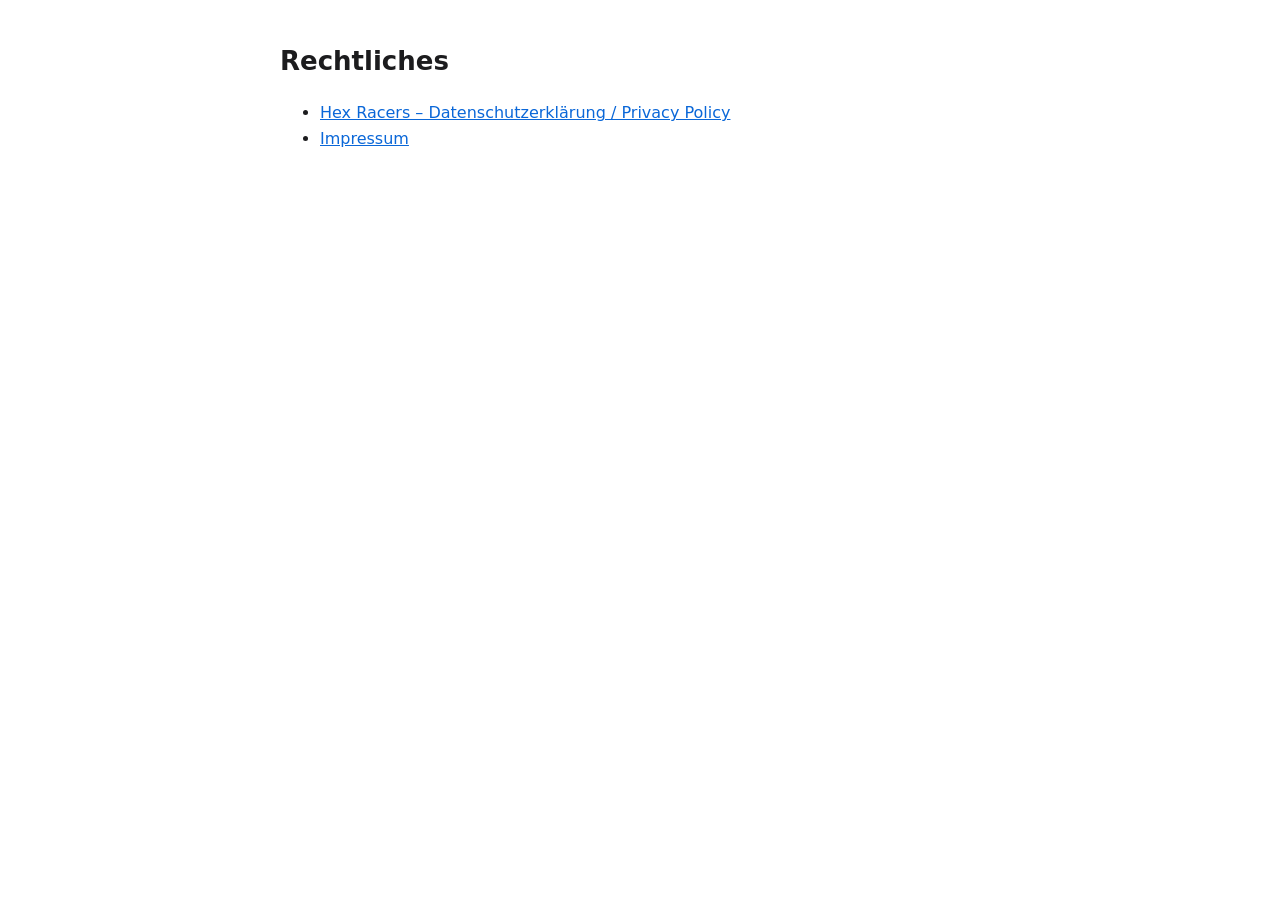
==== index.html @ a7eb0512 "Add files via upload" ====
<!doctype html><html lang="de"><head><meta charset="utf-8"><meta name="viewport" content="width=device-width,initial-scale=1"><title>Rechtliches</title><link rel="stylesheet" href="style.css"></head><body>
<h1>Rechtliches</h1>
<ul><li><a href="hexracers/datenschutz.html">Hex Racers – Datenschutzerklärung / Privacy Policy</a></li>
<li><a href="impressum.html">Impressum</a></li></ul>
</body></html>
---- style.css ----
body{font:16px/1.6 -apple-system,system-ui,Segoe UI,Roboto,sans-serif;max-width:720px;margin:0 auto;padding:24px 16px;color:#1c1c1e;background:#fff}
h1{font-size:26px}h2{font-size:19px;margin-top:28px}a{color:#0a67d8}
nav{font-size:14px;margin-bottom:20px}.note{background:#fff7e0;border:1px solid #f0d27a;padding:10px 14px;border-radius:10px;font-size:14px}
@media(prefers-color-scheme:dark){body{background:#111;color:#eee}a{color:#6cb2ff}.note{background:#3a3217;border-color:#7a6a2a}}
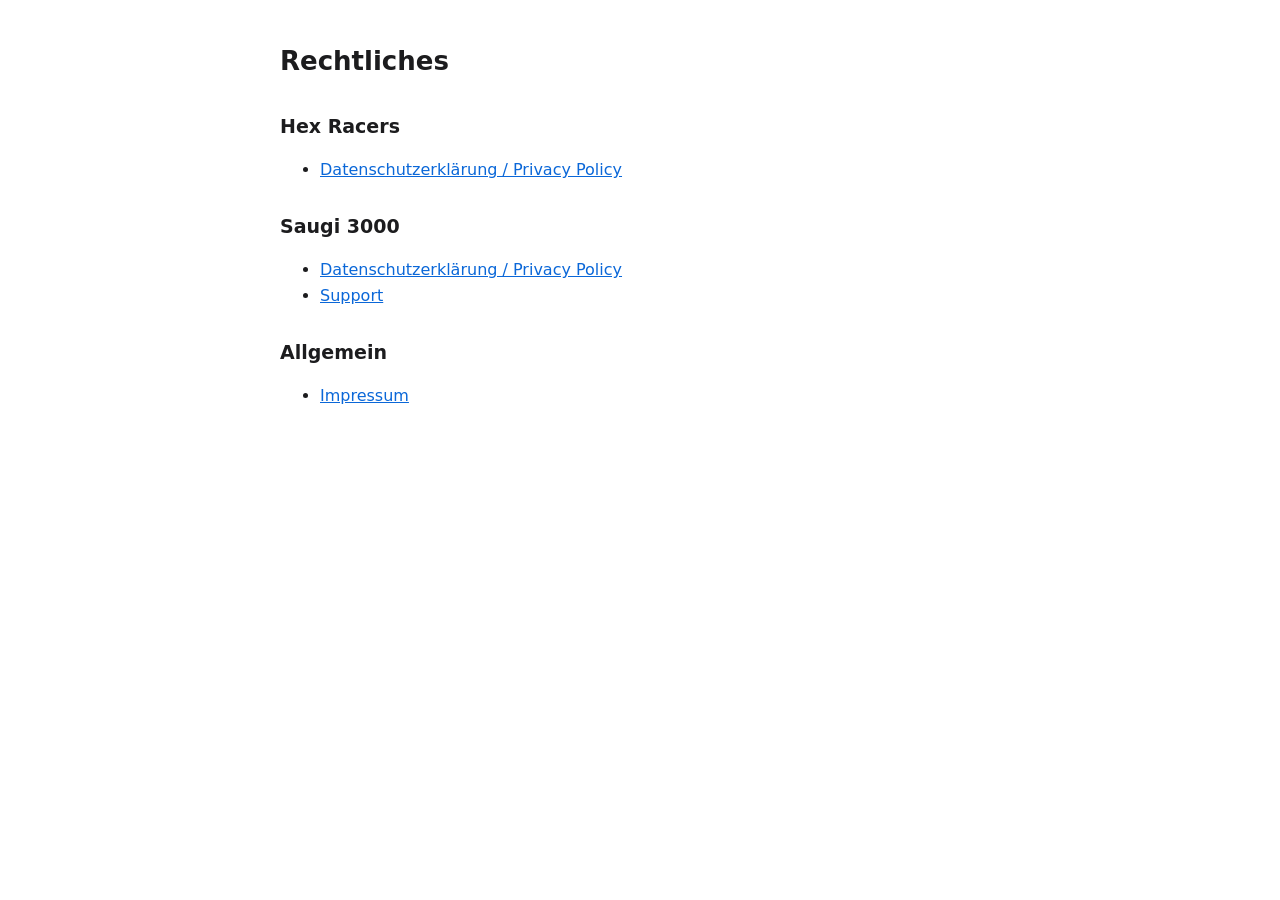
==== commit 449168aa: "Saugi 3000: Datenschutzerklärung, Support-Seite und Übersicht Co-Authored-By: Claude Opus 5.5 <norep" ====
--- a/index.html
+++ b/index.html
@@ -1,5 +1,10 @@
 <!doctype html><html lang="de"><head><meta charset="utf-8"><meta name="viewport" content="width=device-width,initial-scale=1"><title>Rechtliches</title><link rel="stylesheet" href="style.css"></head><body>
 <h1>Rechtliches</h1>
-<ul><li><a href="hexracers/datenschutz.html">Hex Racers – Datenschutzerklärung / Privacy Policy</a></li>
-<li><a href="impressum.html">Impressum</a></li></ul>
+<h2>Hex Racers</h2>
+<ul><li><a href="datenschutz.html">Datenschutzerklärung / Privacy Policy</a></li></ul>
+<h2>Saugi 3000</h2>
+<ul><li><a href="saugi-datenschutz.html">Datenschutzerklärung / Privacy Policy</a></li>
+<li><a href="saugi-support.html">Support</a></li></ul>
+<h2>Allgemein</h2>
+<ul><li><a href="impressum.html">Impressum</a></li></ul>
 </body></html>
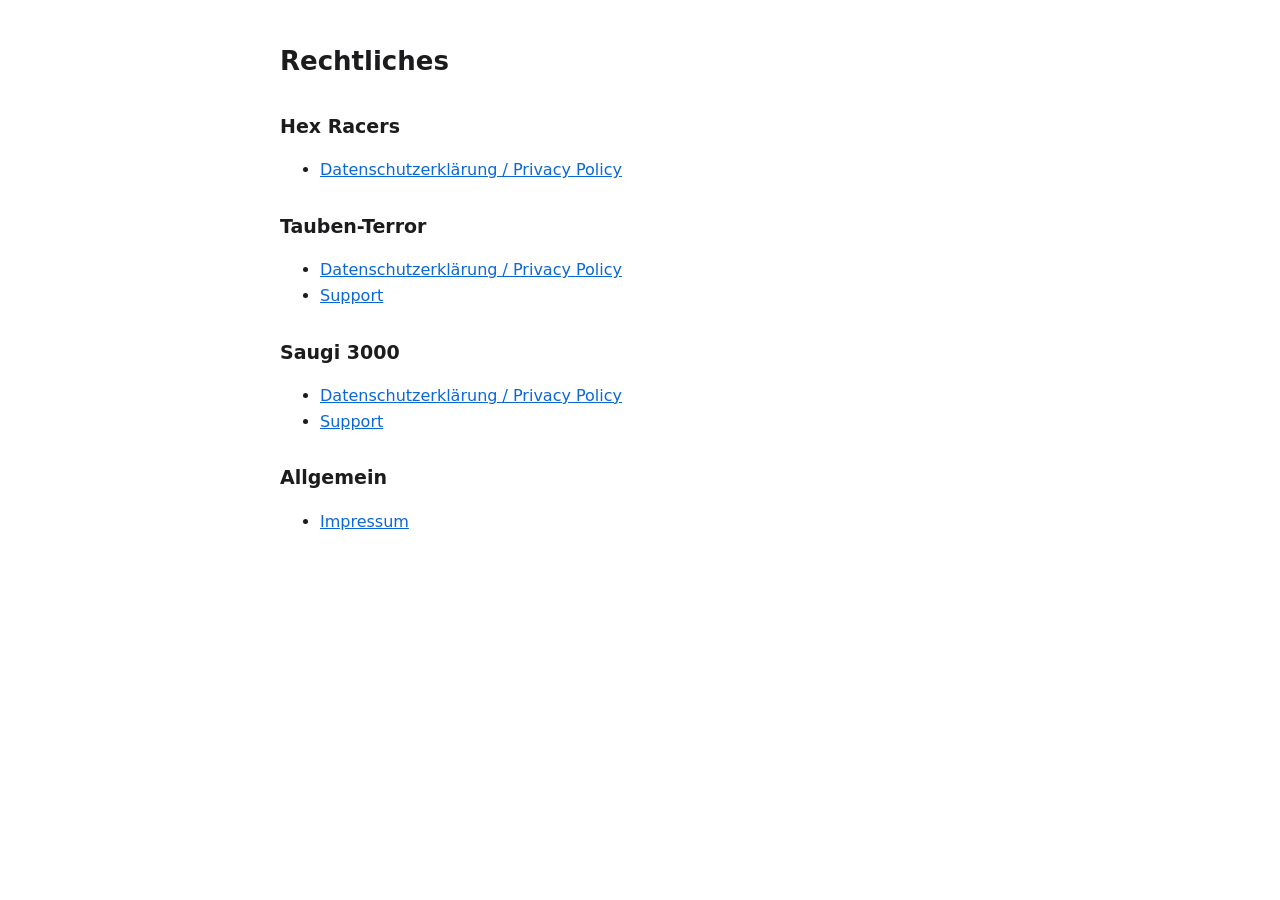
==== commit bdc28b91: "Tauben-Terror: Datenschutzerklärung und Support-Seite Co-Authored-By: Claude Opus 5.5 <noreply@anthr" ====
--- a/index.html
+++ b/index.html
@@ -2,6 +2,9 @@
 <h1>Rechtliches</h1>
 <h2>Hex Racers</h2>
 <ul><li><a href="datenschutz.html">Datenschutzerklärung / Privacy Policy</a></li></ul>
+<h2>Tauben-Terror</h2>
+<ul><li><a href="taubenterror-datenschutz.html">Datenschutzerklärung / Privacy Policy</a></li>
+<li><a href="taubenterror-support.html">Support</a></li></ul>
 <h2>Saugi 3000</h2>
 <ul><li><a href="saugi-datenschutz.html">Datenschutzerklärung / Privacy Policy</a></li>
 <li><a href="saugi-support.html">Support</a></li></ul>
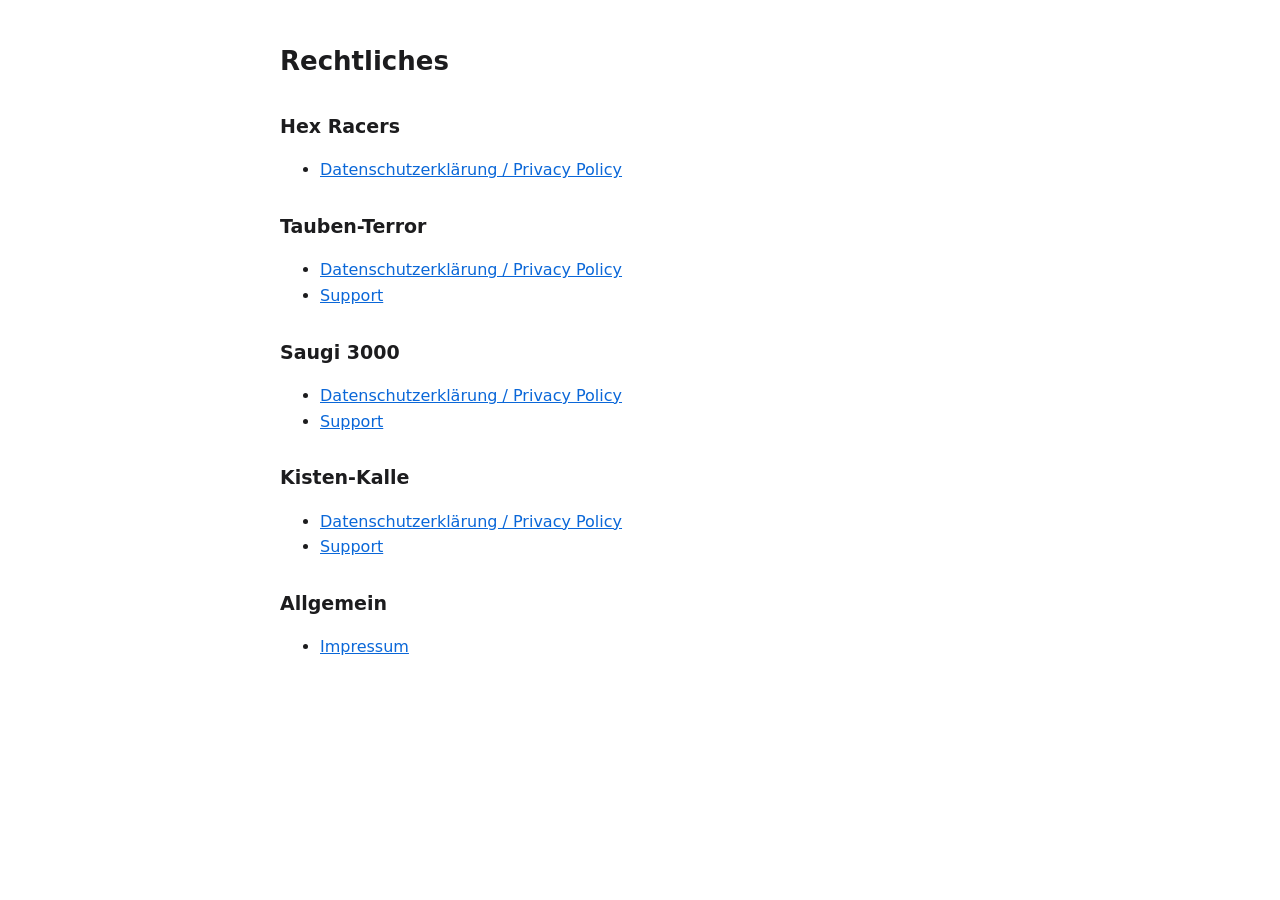
==== commit 7f96f17e: "Kisten-Kalle: Datenschutzerklärung und Support-Seite Co-Authored-By: Claude Opus 5.5 <noreply@anthro" ====
--- a/index.html
+++ b/index.html
@@ -8,6 +8,9 @@
 <h2>Saugi 3000</h2>
 <ul><li><a href="saugi-datenschutz.html">Datenschutzerklärung / Privacy Policy</a></li>
 <li><a href="saugi-support.html">Support</a></li></ul>
+<h2>Kisten-Kalle</h2>
+<ul><li><a href="kistenkalle-datenschutz.html">Datenschutzerklärung / Privacy Policy</a></li>
+<li><a href="kistenkalle-support.html">Support</a></li></ul>
 <h2>Allgemein</h2>
 <ul><li><a href="impressum.html">Impressum</a></li></ul>
 </body></html>
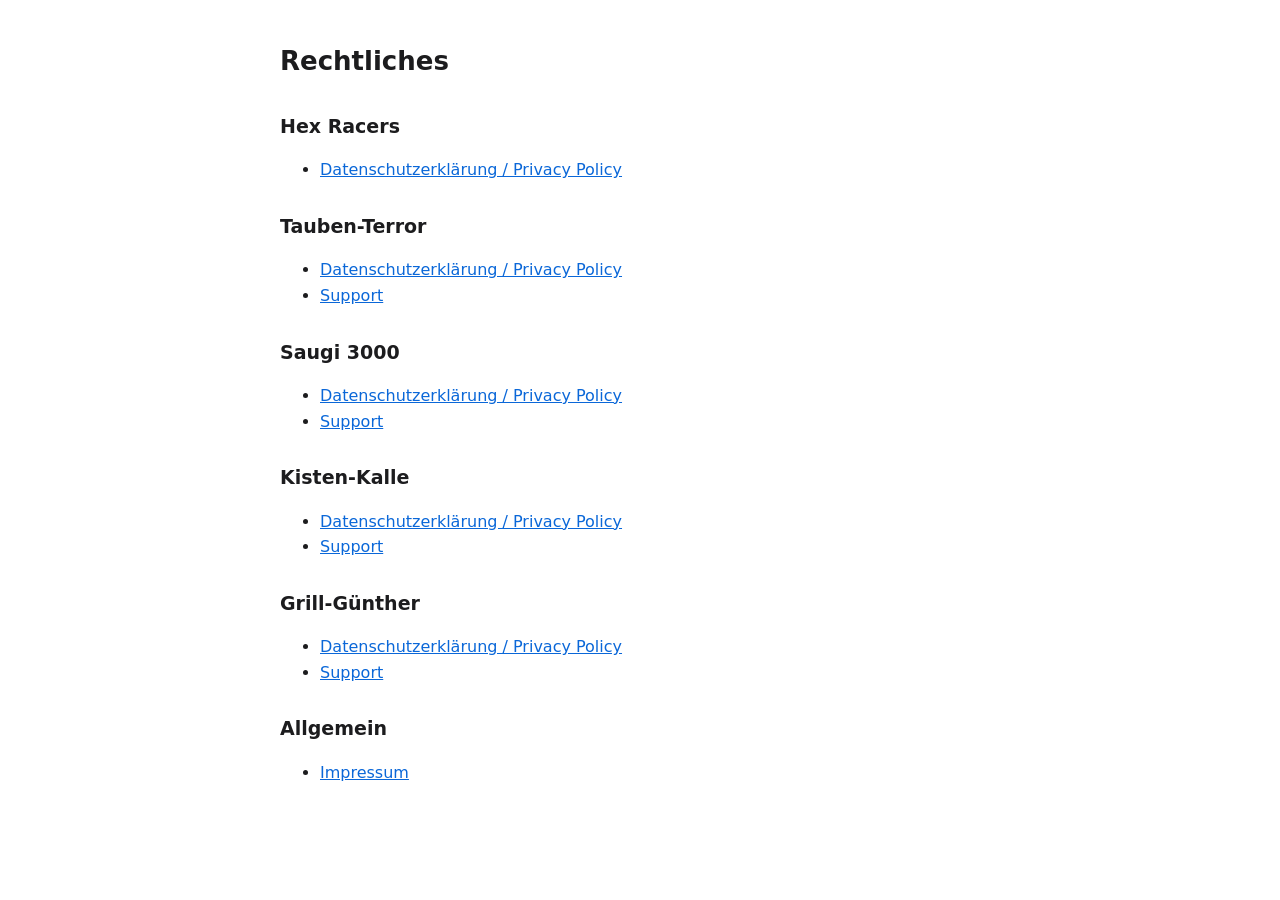
==== commit d654f6bb: "Grill-Günther: Datenschutzerklärung und Support-Seite Co-Authored-By: Claude Opus 5.5 <noreply@anthr" ====
--- a/index.html
+++ b/index.html
@@ -11,6 +11,9 @@
 <h2>Kisten-Kalle</h2>
 <ul><li><a href="kistenkalle-datenschutz.html">Datenschutzerklärung / Privacy Policy</a></li>
 <li><a href="kistenkalle-support.html">Support</a></li></ul>
+<h2>Grill-Günther</h2>
+<ul><li><a href="grillguenther-datenschutz.html">Datenschutzerklärung / Privacy Policy</a></li>
+<li><a href="grillguenther-support.html">Support</a></li></ul>
 <h2>Allgemein</h2>
 <ul><li><a href="impressum.html">Impressum</a></li></ul>
 </body></html>
